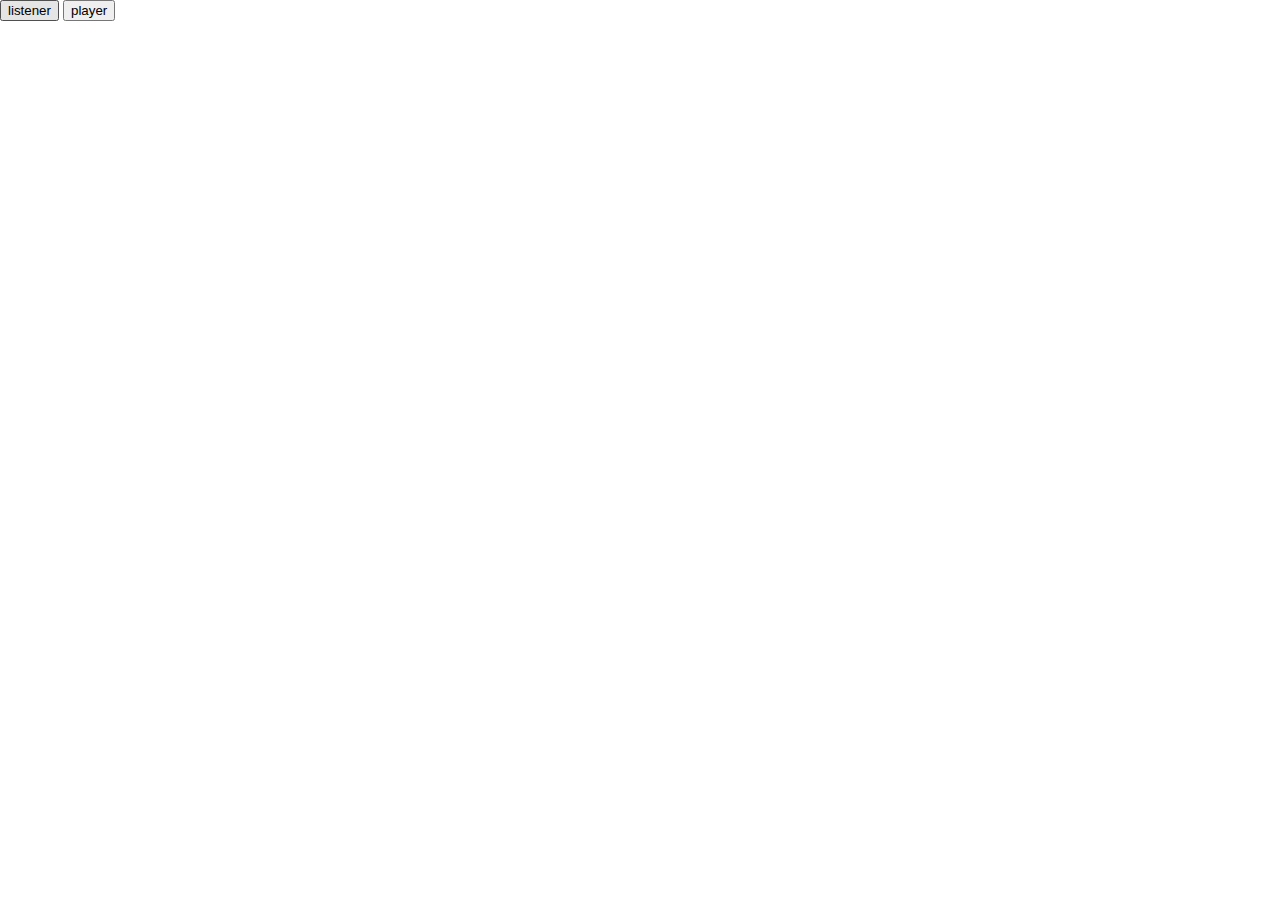
==== felix-js-tests/index.html @ c5be4ce0 "Merge branch 'master' of https://github.com/FelixWho/ShureSoundVisualization" ====
<!DOCTYPE html>
<html lang="en">
<head>
    <meta charset="UTF-8">
    <title>Waveform</title>
</head>
<body style="margin:0;">
<script src="https://webrtc.github.io/adapter/adapter-latest.js"></script>
<script src="../three.min.js"></script>
<script src="../jquery-3.4.1.min.js"></script>
<script>
function startListening() {
    navigator.mediaDevices.getUserMedia({audio: true, video: false}).then(stream => {
        const context = new AudioContext();
        const source = context.createMediaStreamSource(stream);

        // server side
        var sessionID = "" + 7;
        var postUrl = "";

        function urlInit() {
            const req = new XMLHttpRequest();
            req.open("POST", "http://35.193.212.185/api/init", true);
            req.setRequestHeader('Content-Type', 'application/json; charset=UTF-8');
            req.send(JSON.stringify({rate: context.sampleRate, sessionID: sessionID, location: ""}));

            req.addEventListener("load", urlCallback, false);
        }

        function urlCallback(event) {

            let data = JSON.parse(event.target.responseText);
            console.log(data);
            console.log("success", data.success);

            postUrl = data.url;
        }

        urlInit();



        const processor = context.createScriptProcessor(4096, 1, 1);

        source.connect(processor);

        const fakeDestination = context.createMediaStreamDestination();

        processor.connect(fakeDestination);

        let index = 0;
        processor.onaudioprocess = event => {
            // console.log(event);

            let data = event.inputBuffer.getChannelData(0);
            // console.log(data);

            let dataString = "[" + data.join(",") + "]";

            const packet = {"data" : dataString, "index" : index++};
            console.log("packet: "+JSON.stringify(packet));

            const xmlHttp = new XMLHttpRequest();
            xmlHttp.open("POST", "http://35.193.212.185" + postUrl, true);
            xmlHttp.setRequestHeader('Content-Type', 'application/json; charset=UTF-8');
            xmlHttp.send(JSON.stringify(packet));

            xmlHttp.addEventListener("load", callback, false);
        };

        function callback(d) {
            console.log(d);
        }

        const analyzer = context.createAnalyser();

        analyzer.fftSize = 512;
        analyzer.minDecibels = -100;
        analyzer.maxDecibels = -10;
        analyzer.smoothingTimeConstant = 0.50;

        source.connect(analyzer);
        analyzer.connect(fakeDestination);


    let isListener = false;
    let camera, scene, renderer;
    let geometry, material, mesh, currentColor = 0xdfe6e9;

    function init() {

        camera = new THREE.PerspectiveCamera( 70, window.innerWidth / window.innerHeight, 0.01, 10 );
        camera.position.z = 2;

        scene = new THREE.Scene();
        material = new THREE.MeshNormalMaterial();
        
        geometry1 = new THREE.CubeGeometry( 0.07, 0.07, 0.07);
        geometry2 = new THREE.CubeGeometry( 0.07, 0.07, 0.07 );
        geometry3 = new THREE.CubeGeometry( 0.07, 0.07, 0.07 );

        mesh1 = new THREE.Mesh( geometry1, material );
        mesh2 = new THREE.Mesh( geometry2, material );
        mesh3 = new THREE.Mesh( geometry3, material );

        scene.add( mesh1 );
        scene.add( mesh2 );
        scene.add( mesh3 );

        mesh1.position.set(-0.7, 0, 0);
        mesh2.position.set(0,0,0);
        mesh3.position.set(0.7,0,0);

        renderer = new THREE.WebGLRenderer( {antialias: true, alias: true} );
        renderer.setSize( window.innerWidth, window.innerHeight );

        renderer.shadowMap.enabled = true;
        renderer.shadowMap.type = THREE.PCFSoftShadowMap;
        renderer.setClearColor (0xdfe6e9, 1);
        document.body.appendChild(renderer.domElement);

    }

    init();

    function refreshBins(){
        let buf = new Float32Array(analyzer.frequencyBinCount);
        analyzer.getFloatFrequencyData(buf);
        /**** FELIX EDIT *****/
        const totalBin = analyzer.frequencyBinCount-1;
        let data = new Float64Array(analyzer.frequencyBinCount);
        let sum = new Float64Array(data.length);
        let sum_sq = new Float64Array(data.length);
        sum[0] = buf[0];
        sum_sq[0] = Math.pow(buf[0], 2);
        for(let i = 1; i < buf.length-36; i++){
            sum[i] = buf[i]+sum[i-1];
            sum_sq[i] = Math.pow(buf[i], 2)+sum_sq[i-1];
            if(i === buf.length-1){
                currAvgDB = 1.0*sum[buf.length-1]/buf.length;
            }
        }
        // two pointer
        for(let i = 0; i < buf.length-36; i++){
            for(let j = i+1; j < buf.length-36; j++){
                let var1 = (sum_sq[i])/i - Math.pow(sum[i]/i, 2);
                let var2 = (sum_sq[j]-sum_sq[i])/(j-i) - Math.pow((sum[j]-sum[i])/(j-i), 2);
                let var3 = (sum_sq[totalBin]-sum_sq[j])/(totalBin-j) - Math.pow((sum[totalBin]-sum[j])/(totalBin-j), 2);
                if(Math.abs(var1-var2) <= 2 && Math.abs(var2-var3) <= 2){
                    if(Math.abs(arr[1]-i) > 15){
                        if(arr[1] > i) {
                            arr[1] -= 15;
                        } else {
                            arr[1] += 15;
                        }
                    } else {
                        arr[1] = i;
                    }
                    if(Math.abs(arr[2]-j) > 15){
                        if(arr[2] > j) {
                            arr[2] -= 15;
                        } else {
                            arr[2] += 15;
                        }
                    } else {
                        arr[2] = j;
                    }
                    //arr[1] = i; arr[2] = j;
                    //console.log(var1, var2, var3);
                    //console.log(0, arr[1], arr[2], arr[3]);
                    //console.log("Mean: ", sum[i]/i, (sum[j]-sum[i])/(j-i), (sum[totalBin]-sum[j])/(totalBin-j));
                    return;
                }
            }
        }

        //console.log(0,arr[1], arr[2], 255);
    }

    function animate() {
    
        let a = arr[0], b = arr[1], c = arr[2], d = arr[3];
        if(d < c){d = c;}
        let buf = new Float32Array(analyzer.frequencyBinCount);
        analyzer.getFloatFrequencyData(buf);

        const minFreq = 0;
        const maxFreq = context.sampleRate / 2;

        let sum1 = 0.0, sum2 = 0.0, sum3 = 0.0;
        for(let i = a; i < Math.min(buf.length, b); i++){
            sum1+=buf[i];
        }
        for(let i = b; i < Math.min(buf.length, c); i++){
            sum2+=buf[i];
        }
        for(let i = c; i < Math.min(buf.length, d); i++){
            sum3+=buf[i];
        }

        let avg1 = sum1 / ((Math.min(buf.length, b)-a)*1.0);
        let avg2 = sum2 / ((Math.min(buf.length, c)-b)*1.0);
        let avg3 = sum3 / ((Math.min(buf.length, d)-c)*1.0);

        avg1 = median(buf, a, b);
        avg2 = median(buf, b, c);
        avg3 = median(buf, c, d);

        function median(array, start, end) {
            temp = new Array(end-start);

            for(let i = 0; i < end-start; i++) {
                temp[i] = array[i + start];
            }

            temp = temp.sort((a, b) => (a - b));

            let middle = Math.floor(temp.length/2);
            if(temp.length % 2 === 0) {
                return (temp[middle]+temp[middle-1])/2;
            }
            else {
                return temp[middle];
            }
        }

        //console.log(avg3);
        //console.log(avg);

        // setInterval(analyze, 50);

        requestAnimationFrame( animate );

        mesh1.rotation.x += 0.005;
        mesh1.rotation.y += 0.005;
        mesh2.rotation.x -= 0.005;
        mesh2.rotation.y += 0.005;
        mesh3.rotation.x -= 0.005;
        mesh3.rotation.y -= 0.005;

        approx_min = -150;
        approx_max = -60;

        scaleish1 = 1.0*(Math.max(avg1 - approx_min,0))/(approx_max - approx_min);
        scaleish2 = 1.0*(Math.max(avg2 - approx_min,0))/(approx_max - approx_min);
        scaleish3 = 1.0*(Math.max(avg3 - approx_min,0))/(approx_max - approx_min);

        scale1 = 1 + 3.5*Math.max(Math.min(scaleish1, 1), 0);
        scale2 = 1 + 3.5*Math.max(Math.min(scaleish2, 1), 0);
        scale3 = 1 + 3.5*Math.max(Math.min(scaleish3, 1), 0);

        mesh1.scale.x = scale1;
        mesh1.scale.y = scale1;
        mesh1.scale.z = scale1;
        mesh2.scale.x = scale2;
        mesh2.scale.y = scale2;
        mesh2.scale.z = scale2;
        mesh3.scale.x = scale3;
        mesh3.scale.y = scale3;
        mesh3.scale.z = scale3;

        renderer.render( scene, camera );

    }

    function getRandomInt(max) {
        return Math.floor(Math.random() * Math.floor(max));
    }

    function checkChangeColor(){
        let colors = [0xdfe6e9, 0xFD7272, 0x3B3B98, 0xF97F51, 0x1B9CFC, 0xB33771, 0xD6A2E8, 0x55E6C1];
        let buf = new Float32Array(analyzer.frequencyBinCount);
        analyzer.getFloatFrequencyData(buf);
        let sum = 0.0;
        for(let i = 0; i < 80; i++){
            sum+=buf[i];
        }
        let avg = sum/80.0;

        const timNoise = 1;


        if(avg > prevAvg && (avg-prevAvg)/Math.abs(prevAvg) > 0.25){
            console.log("change color");
            let newColor = colors[getRandomInt(8)];
            while(newColor === currentColor) {
                newColor = colors[getRandomInt(8)];
            }
            renderer.setClearColor (newColor, 1);
            currentColor = newColor;
        }
        else if (timNoise > 0) {
            let distortNoise = Math.round(1 - 2*Math.random() * timNoise);
            let newColor = 0;
            for(let i = 0; i < 4; i++) {
                let component = currentColor >> (i * 8) & 0xff;

                let newComponent = Math.max(Math.min(component + distortNoise, 255), 0);
                newColor += newComponent << (i * 8);
            }

            renderer.setClearColor(newColor, 1);
        }
        prevAvg = avg;
        
    }

    let prevAvg = -100.0;
    setInterval(checkChangeColor, 50);

    let arr =  [0, 45, 60, 219];
    let count = 0;
    const interval = setInterval(function() {
        refreshBins();
    }, 250);
    animate();
        
    });
}

    function listener(event){ // user chose listener role
        isListener = true;
        startListening();

        let back = document.createElement("INPUT");
        back.type = "submit"; back.value = "back";
        back.addEventListener("click", function(event){
            location.reload(false);
        });
        document.body.insertBefore(back, document.getElementById("listener"));

        if(document.getElementById("listener")){
            document.getElementById("listener").remove();
        }
        if(document.getElementById("player")){
            document.getElementById("player").remove();
        }
    }

    function player(event){ // user chose player role

        isListener = false;

        let back = document.createElement("INPUT");
        back.type = "submit"; back.value = "back";
        back.addEventListener("click", function(event){
            location.reload(false);
        });
        document.body.insertBefore(back, document.getElementById("listener"));
        
        if(document.getElementById("listener")){
            document.getElementById("listener").remove();
        }
        if(document.getElementById("player")){
            document.getElementById("player").remove();
        }
        
    }

</script>
<input type = "submit" id = "listener" value = "listener">
<input type = "submit" id = "player" value = "player">

<script>
    /* EVENT LISTENERS */
    document.getElementById("listener").addEventListener("click", listener, false);
    document.getElementById("player").addEventListener("click", player, false);
</script>

</body>
</html>
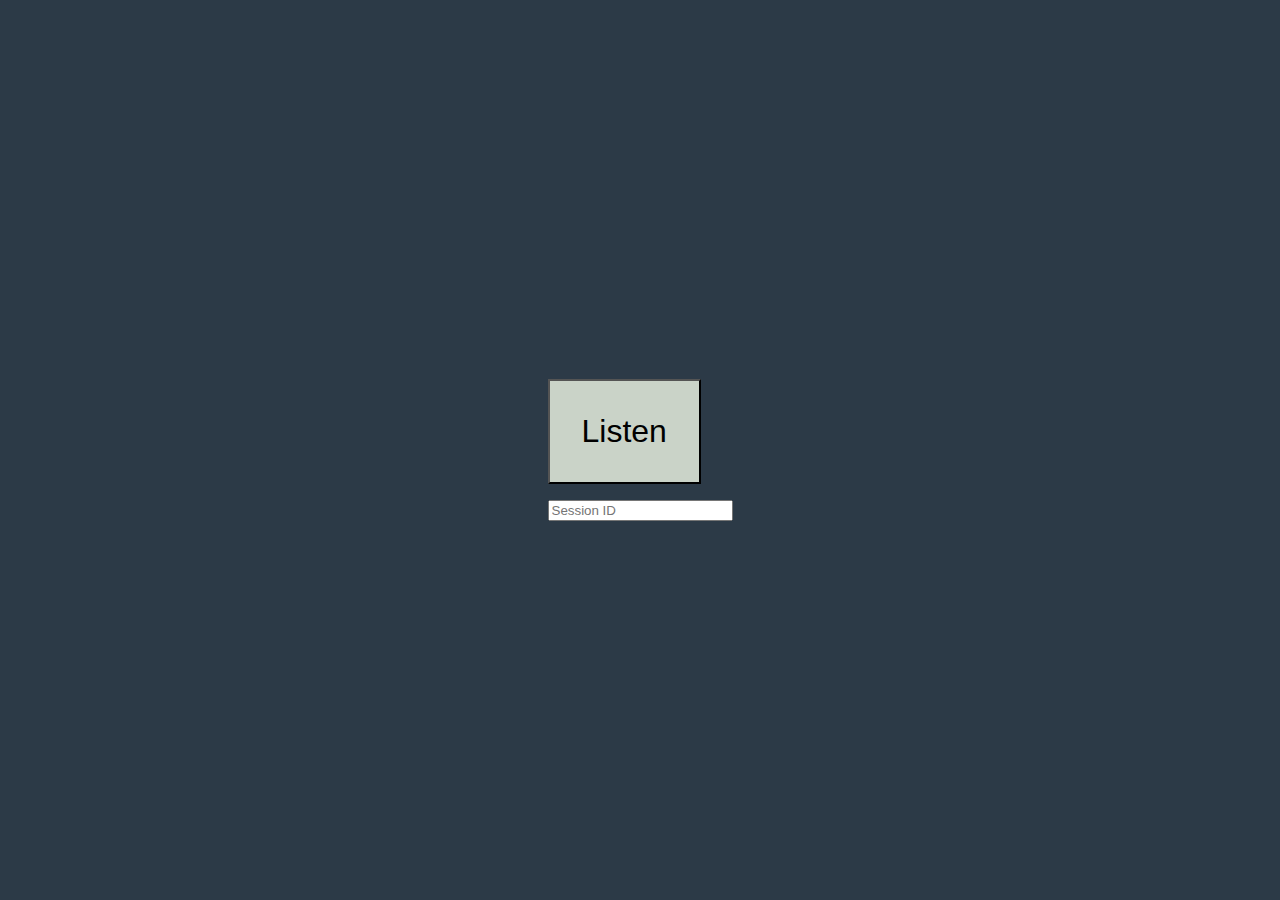
==== commit 01fb08a0: "update langing page" ====
--- a/felix-js-tests/index.html
+++ b/felix-js-tests/index.html
@@ -8,14 +8,15 @@
 <script src="https://webrtc.github.io/adapter/adapter-latest.js"></script>
 <script src="../three.min.js"></script>
 <script src="../jquery-3.4.1.min.js"></script>
+<link rel="stylesheet" href="theme.css">
 <script>
+var sessionID = "7";
 function startListening() {
     navigator.mediaDevices.getUserMedia({audio: true, video: false}).then(stream => {
         const context = new AudioContext();
         const source = context.createMediaStreamSource(stream);
 
         // server side
-        var sessionID = "" + 7;
         var postUrl = "";
 
         function urlInit() {
@@ -30,8 +31,8 @@
         function urlCallback(event) {
 
             let data = JSON.parse(event.target.responseText);
-            console.log(data);
-            console.log("success", data.success);
+            //console.log(data);
+            //console.log("success", data.success);
 
             postUrl = data.url;
         }
@@ -58,7 +59,7 @@
             let dataString = "[" + data.join(",") + "]";
 
             const packet = {"data" : dataString, "index" : index++};
-            console.log("packet: "+JSON.stringify(packet));
+            ////console.log("packet: "+JSON.stringify(packet));
 
             const xmlHttp = new XMLHttpRequest();
             xmlHttp.open("POST", "http://35.193.212.185" + postUrl, true);
@@ -69,7 +70,7 @@
         };
 
         function callback(d) {
-            console.log(d);
+            ////console.log(d);
         }
 
         const analyzer = context.createAnalyser();
@@ -166,8 +167,8 @@
                         arr[2] = j;
                     }
                     //arr[1] = i; arr[2] = j;
-                    //console.log(var1, var2, var3);
-                    //console.log(0, arr[1], arr[2], arr[3]);
+                    ////console.log(var1, var2, var3);
+                    ////console.log(0, arr[1], arr[2], arr[3]);
                     //console.log("Mean: ", sum[i]/i, (sum[j]-sum[i])/(j-i), (sum[totalBin]-sum[j])/(totalBin-j));
                     return;
                 }
@@ -320,51 +321,64 @@
 
     function listener(event){ // user chose listener role
         isListener = true;
+        
+        let sessionInput = document.getElementById("eventID");
+
+        if(sessionInput) {
+            sessionID = sessionInput.value;
+        }
+        
+
+        let back = document.createElement("INPUT");
+        back.type = "submit"; back.value = "Stop"; back.id = "back";
+        back.addEventListener("click", function(event){
+            location.reload(false);
+        })
+        document.body.insertBefore(back, document.body.children[0]);
+
+        if(document.getElementById("butclass")){
+            document.getElementById("butclass").remove();
+        }
+        if(document.getElementById("listener")){
+            document.getElementById("listener").remove();
+        }
+        if(document.getElementById("player")){
+            document.getElementById("player").remove();
+        }
+
         startListening();
+    }
+
+    function player(event){ // user chose player role
+
+        isListener = false;
 
         let back = document.createElement("INPUT");
         back.type = "submit"; back.value = "back";
         back.addEventListener("click", function(event){
             location.reload(false);
-        });
-        document.body.insertBefore(back, document.getElementById("listener"));
-
+        })
+        document.body.insertBefore(back, document.body.children[0]);
+        
         if(document.getElementById("listener")){
             document.getElementById("listener").remove();
         }
         if(document.getElementById("player")){
             document.getElementById("player").remove();
         }
-    }
-
-    function player(event){ // user chose player role
-
-        isListener = false;
-
-        let back = document.createElement("INPUT");
-        back.type = "submit"; back.value = "back";
-        back.addEventListener("click", function(event){
-            location.reload(false);
-        });
-        document.body.insertBefore(back, document.getElementById("listener"));
-        
-        if(document.getElementById("listener")){
-            document.getElementById("listener").remove();
-        }
-        if(document.getElementById("player")){
-            document.getElementById("player").remove();
-        }
         
     }
 
 </script>
-<input type = "submit" id = "listener" value = "listener">
-<input type = "submit" id = "player" value = "player">
-
+<div class ="wrapper" id = "butclass">
+    <div>
+    <p><input class = "button" type = "submit" id = "listener" value = "Listen"></p>
+    <p><input type = "text" class="eventID" id="eventID" placeholder="Session ID"> </p>   
+    </div>
+</div>
 <script>
     /* EVENT LISTENERS */
     document.getElementById("listener").addEventListener("click", listener, false);
-    document.getElementById("player").addEventListener("click", player, false);
 </script>
 
 </body>
--- a/felix-js-tests/theme.css
+++ b/felix-js-tests/theme.css
@@ -0,0 +1,27 @@
+
+
+.wrapper {
+    display: flex;
+    justify-content: center;
+    align-items:center;
+    height: 100vh;
+    background-color: #2C3A47;
+}
+
+.button {
+    border-radius: 0px;
+    background-color: #CAD3C8;
+    padding: 32px;
+    font-size: 32px;
+}
+
+#eventID{
+width: 100%;
+box-sizing: border-box;
+}
+
+#back {
+
+
+}
+
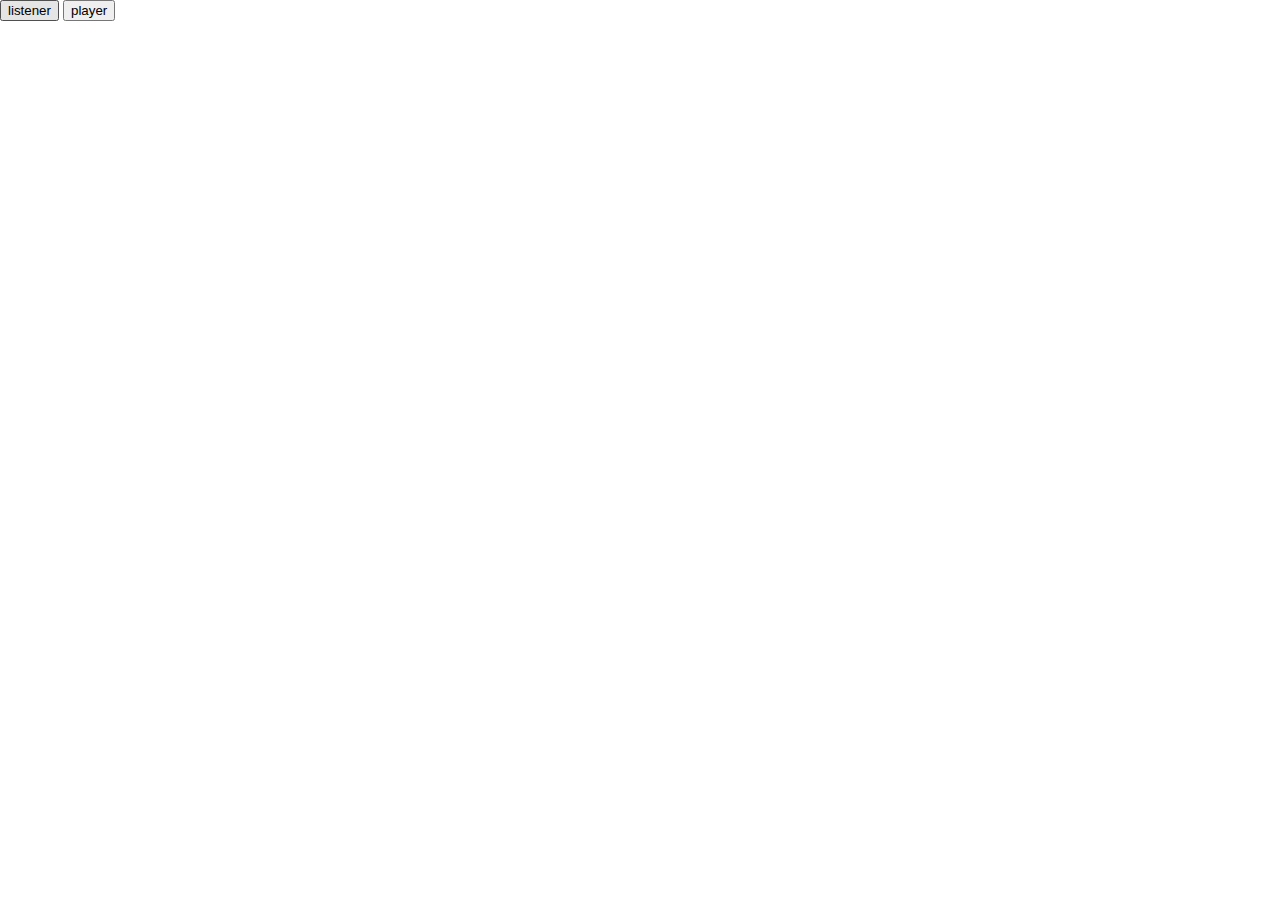
==== commit 5083c2bc: "y" ====
--- a/felix-js-tests/index.html
+++ b/felix-js-tests/index.html
@@ -8,15 +8,14 @@
 <script src="https://webrtc.github.io/adapter/adapter-latest.js"></script>
 <script src="../three.min.js"></script>
 <script src="../jquery-3.4.1.min.js"></script>
-<link rel="stylesheet" href="theme.css">
 <script>
-var sessionID = "7";
 function startListening() {
     navigator.mediaDevices.getUserMedia({audio: true, video: false}).then(stream => {
         const context = new AudioContext();
         const source = context.createMediaStreamSource(stream);
 
         // server side
+        var sessionID = "" + 7;
         var postUrl = "";
 
         function urlInit() {
@@ -31,8 +30,8 @@
         function urlCallback(event) {
 
             let data = JSON.parse(event.target.responseText);
-            //console.log(data);
-            //console.log("success", data.success);
+            console.log(data);
+            console.log("success", data.success);
 
             postUrl = data.url;
         }
@@ -59,7 +58,7 @@
             let dataString = "[" + data.join(",") + "]";
 
             const packet = {"data" : dataString, "index" : index++};
-            ////console.log("packet: "+JSON.stringify(packet));
+            console.log("packet: "+JSON.stringify(packet));
 
             const xmlHttp = new XMLHttpRequest();
             xmlHttp.open("POST", "http://35.193.212.185" + postUrl, true);
@@ -70,7 +69,7 @@
         };
 
         function callback(d) {
-            ////console.log(d);
+            console.log(d);
         }
 
         const analyzer = context.createAnalyser();
@@ -167,8 +166,8 @@
                         arr[2] = j;
                     }
                     //arr[1] = i; arr[2] = j;
-                    ////console.log(var1, var2, var3);
-                    ////console.log(0, arr[1], arr[2], arr[3]);
+                    //console.log(var1, var2, var3);
+                    //console.log(0, arr[1], arr[2], arr[3]);
                     //console.log("Mean: ", sum[i]/i, (sum[j]-sum[i])/(j-i), (sum[totalBin]-sum[j])/(totalBin-j));
                     return;
                 }
@@ -278,7 +277,7 @@
         }
         let avg = sum/80.0;
 
-        const timNoise = 1;
+        const timNoise = 4;
 
 
         if(avg > prevAvg && (avg-prevAvg)/Math.abs(prevAvg) > 0.25){
@@ -321,64 +320,51 @@
 
     function listener(event){ // user chose listener role
         isListener = true;
-        
-        let sessionInput = document.getElementById("eventID");
-
-        if(sessionInput) {
-            sessionID = sessionInput.value;
-        }
-        
-
-        let back = document.createElement("INPUT");
-        back.type = "submit"; back.value = "Stop"; back.id = "back";
-        back.addEventListener("click", function(event){
-            location.reload(false);
-        })
-        document.body.insertBefore(back, document.body.children[0]);
-
-        if(document.getElementById("butclass")){
-            document.getElementById("butclass").remove();
-        }
-        if(document.getElementById("listener")){
-            document.getElementById("listener").remove();
-        }
-        if(document.getElementById("player")){
-            document.getElementById("player").remove();
-        }
-
         startListening();
-    }
-
-    function player(event){ // user chose player role
-
-        isListener = false;
 
         let back = document.createElement("INPUT");
         back.type = "submit"; back.value = "back";
         back.addEventListener("click", function(event){
             location.reload(false);
-        })
-        document.body.insertBefore(back, document.body.children[0]);
-        
+        });
+        document.body.insertBefore(back, document.getElementById("listener"));
+
         if(document.getElementById("listener")){
             document.getElementById("listener").remove();
         }
         if(document.getElementById("player")){
             document.getElementById("player").remove();
         }
+    }
+
+    function player(event){ // user chose player role
+
+        isListener = false;
+
+        let back = document.createElement("INPUT");
+        back.type = "submit"; back.value = "back";
+        back.addEventListener("click", function(event){
+            location.reload(false);
+        });
+        document.body.insertBefore(back, document.getElementById("listener"));
+        
+        if(document.getElementById("listener")){
+            document.getElementById("listener").remove();
+        }
+        if(document.getElementById("player")){
+            document.getElementById("player").remove();
+        }
         
     }
 
 </script>
-<div class ="wrapper" id = "butclass">
-    <div>
-    <p><input class = "button" type = "submit" id = "listener" value = "Listen"></p>
-    <p><input type = "text" class="eventID" id="eventID" placeholder="Session ID"> </p>   
-    </div>
-</div>
+<input type = "submit" id = "listener" value = "listener">
+<input type = "submit" id = "player" value = "player">
+
 <script>
     /* EVENT LISTENERS */
     document.getElementById("listener").addEventListener("click", listener, false);
+    document.getElementById("player").addEventListener("click", player, false);
 </script>
 
 </body>
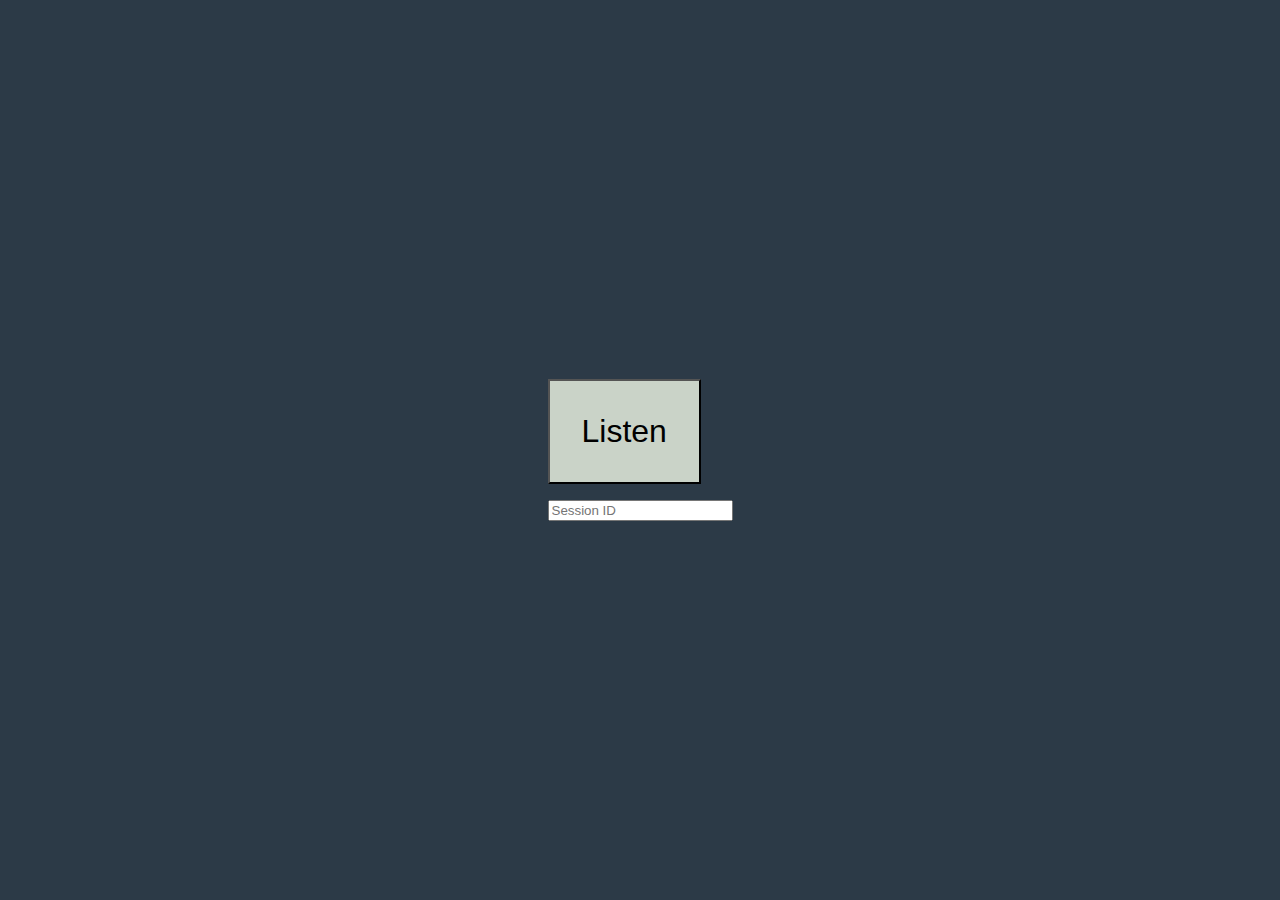
==== commit 23ce5b7a: "Merge branch 'master' of https://github.com/FelixWho/ShureSoundVisualization" ====
--- a/felix-js-tests/index.html
+++ b/felix-js-tests/index.html
@@ -8,14 +8,15 @@
 <script src="https://webrtc.github.io/adapter/adapter-latest.js"></script>
 <script src="../three.min.js"></script>
 <script src="../jquery-3.4.1.min.js"></script>
+<link rel="stylesheet" href="theme.css">
 <script>
+var sessionID = "7";
 function startListening() {
     navigator.mediaDevices.getUserMedia({audio: true, video: false}).then(stream => {
         const context = new AudioContext();
         const source = context.createMediaStreamSource(stream);
 
         // server side
-        var sessionID = "" + 7;
         var postUrl = "";
 
         function urlInit() {
@@ -30,8 +31,8 @@
         function urlCallback(event) {
 
             let data = JSON.parse(event.target.responseText);
-            console.log(data);
-            console.log("success", data.success);
+            //console.log(data);
+            //console.log("success", data.success);
 
             postUrl = data.url;
         }
@@ -58,7 +59,7 @@
             let dataString = "[" + data.join(",") + "]";
 
             const packet = {"data" : dataString, "index" : index++};
-            console.log("packet: "+JSON.stringify(packet));
+            ////console.log("packet: "+JSON.stringify(packet));
 
             const xmlHttp = new XMLHttpRequest();
             xmlHttp.open("POST", "http://35.193.212.185" + postUrl, true);
@@ -69,7 +70,7 @@
         };
 
         function callback(d) {
-            console.log(d);
+            ////console.log(d);
         }
 
         const analyzer = context.createAnalyser();
@@ -166,8 +167,8 @@
                         arr[2] = j;
                     }
                     //arr[1] = i; arr[2] = j;
-                    //console.log(var1, var2, var3);
-                    //console.log(0, arr[1], arr[2], arr[3]);
+                    ////console.log(var1, var2, var3);
+                    ////console.log(0, arr[1], arr[2], arr[3]);
                     //console.log("Mean: ", sum[i]/i, (sum[j]-sum[i])/(j-i), (sum[totalBin]-sum[j])/(totalBin-j));
                     return;
                 }
@@ -320,51 +321,64 @@
 
     function listener(event){ // user chose listener role
         isListener = true;
+        
+        let sessionInput = document.getElementById("eventID");
+
+        if(sessionInput) {
+            sessionID = sessionInput.value;
+        }
+        
+
+        let back = document.createElement("INPUT");
+        back.type = "submit"; back.value = "Stop"; back.id = "back";
+        back.addEventListener("click", function(event){
+            location.reload(false);
+        })
+        document.body.insertBefore(back, document.body.children[0]);
+
+        if(document.getElementById("butclass")){
+            document.getElementById("butclass").remove();
+        }
+        if(document.getElementById("listener")){
+            document.getElementById("listener").remove();
+        }
+        if(document.getElementById("player")){
+            document.getElementById("player").remove();
+        }
+
         startListening();
+    }
+
+    function player(event){ // user chose player role
+
+        isListener = false;
 
         let back = document.createElement("INPUT");
         back.type = "submit"; back.value = "back";
         back.addEventListener("click", function(event){
             location.reload(false);
-        });
-        document.body.insertBefore(back, document.getElementById("listener"));
-
+        })
+        document.body.insertBefore(back, document.body.children[0]);
+        
         if(document.getElementById("listener")){
             document.getElementById("listener").remove();
         }
         if(document.getElementById("player")){
             document.getElementById("player").remove();
         }
-    }
-
-    function player(event){ // user chose player role
-
-        isListener = false;
-
-        let back = document.createElement("INPUT");
-        back.type = "submit"; back.value = "back";
-        back.addEventListener("click", function(event){
-            location.reload(false);
-        });
-        document.body.insertBefore(back, document.getElementById("listener"));
-        
-        if(document.getElementById("listener")){
-            document.getElementById("listener").remove();
-        }
-        if(document.getElementById("player")){
-            document.getElementById("player").remove();
-        }
         
     }
 
 </script>
-<input type = "submit" id = "listener" value = "listener">
-<input type = "submit" id = "player" value = "player">
-
+<div class ="wrapper" id = "butclass">
+    <div>
+    <p><input class = "button" type = "submit" id = "listener" value = "Listen"></p>
+    <p><input type = "text" class="eventID" id="eventID" placeholder="Session ID"> </p>   
+    </div>
+</div>
 <script>
     /* EVENT LISTENERS */
     document.getElementById("listener").addEventListener("click", listener, false);
-    document.getElementById("player").addEventListener("click", player, false);
 </script>
 
 </body>
--- a/felix-js-tests/theme.css
+++ b/felix-js-tests/theme.css
@@ -0,0 +1,27 @@
+
+
+.wrapper {
+    display: flex;
+    justify-content: center;
+    align-items:center;
+    height: 100vh;
+    background-color: #2C3A47;
+}
+
+.button {
+    border-radius: 0px;
+    background-color: #CAD3C8;
+    padding: 32px;
+    font-size: 32px;
+}
+
+#eventID{
+width: 100%;
+box-sizing: border-box;
+}
+
+#back {
+
+
+}
+
